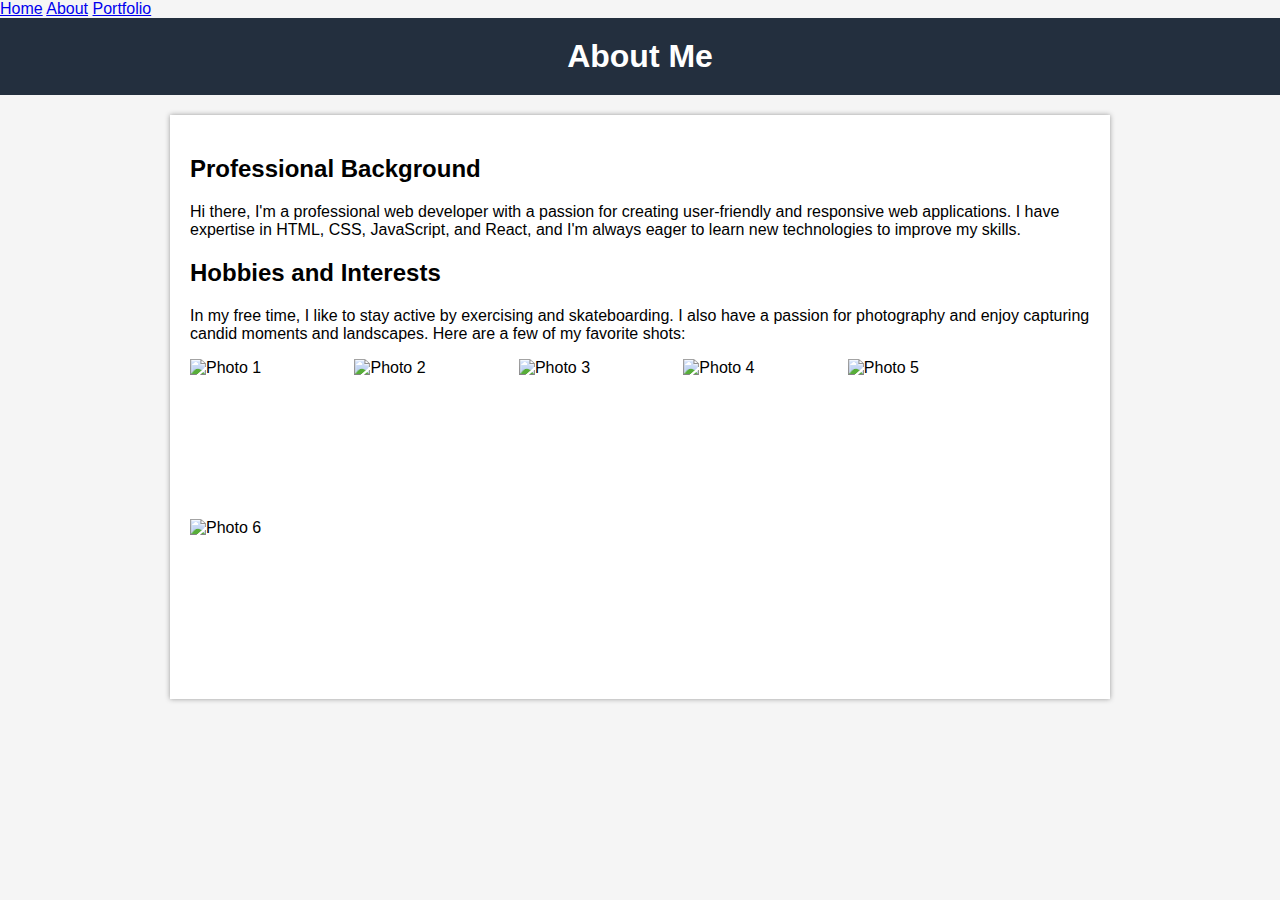
==== about.html @ 2afb96a4 "lets see this" ====
<!DOCTYPE html>
<html>
<head>
	<title>About Me</title>
	<style>
		body {
			font-family: Arial, sans-serif;
			background-color: #f5f5f5;
			margin: 0;
			padding: 0;
		}

		header {
			background-color: #232f3e;
			color: #fff;
			padding: 20px;
			text-align: center;
		}

		h1 {
			margin: 0;
			font-size: 32px;
			font-weight: bold;
		}

		.about-me {
			max-width: 900px;
			margin: 20px auto;
			padding: 20px;
			background-color: #fff;
			box-shadow: 0px 0px 5px #999;
		}

		img {
			display: inline-block;
			width: 150px;
			height: 150px;
			margin-right: 10px;
			margin-bottom: 10px;
			object-fit: cover;
		}
	</style>
</head>
<body>
  <nav>
        <a href="index.html">Home</a>
        <a href="about.html">About</a>
        <a href="portfolio.html">Portfolio</a>
    </nav>
	<header>
		<h1>About Me</h1>
	</header>

	<div class="about-me">
		<h2>Professional Background</h2>
		<p>Hi there, I'm a professional web developer with a passion for creating user-friendly and responsive web applications. I have expertise in HTML, CSS, JavaScript, and React, and I'm always eager to learn new technologies to improve my skills.</p>

		<h2>Hobbies and Interests</h2>
		<p>In my free time, I like to stay active by exercising and skateboarding. I also have a passion for photography and enjoy capturing candid moments and landscapes. Here are a few of my favorite shots:</p>

		<div class="images">
			<img src="https://via.placeholder.com/150x150.png?text=Photo+1" alt="Photo 1">
			<img src="https://via.placeholder.com/150x150.png?text=Photo+2" alt="Photo 2">
			<img src="https://via.placeholder.com/150x150.png?text=Photo+3" alt="Photo 3">
			<img src="https://via.placeholder.com/150x150.png?text=Photo+4" alt="Photo 4">
			<img src="https://via.placeholder.com/150x150.png?text=Photo+5" alt="Photo 5">
			<img src="https://via.placeholder.com/150x150.png?text=Photo+6" alt="Photo 6">
		</div>
	</div>
</body>
</html>
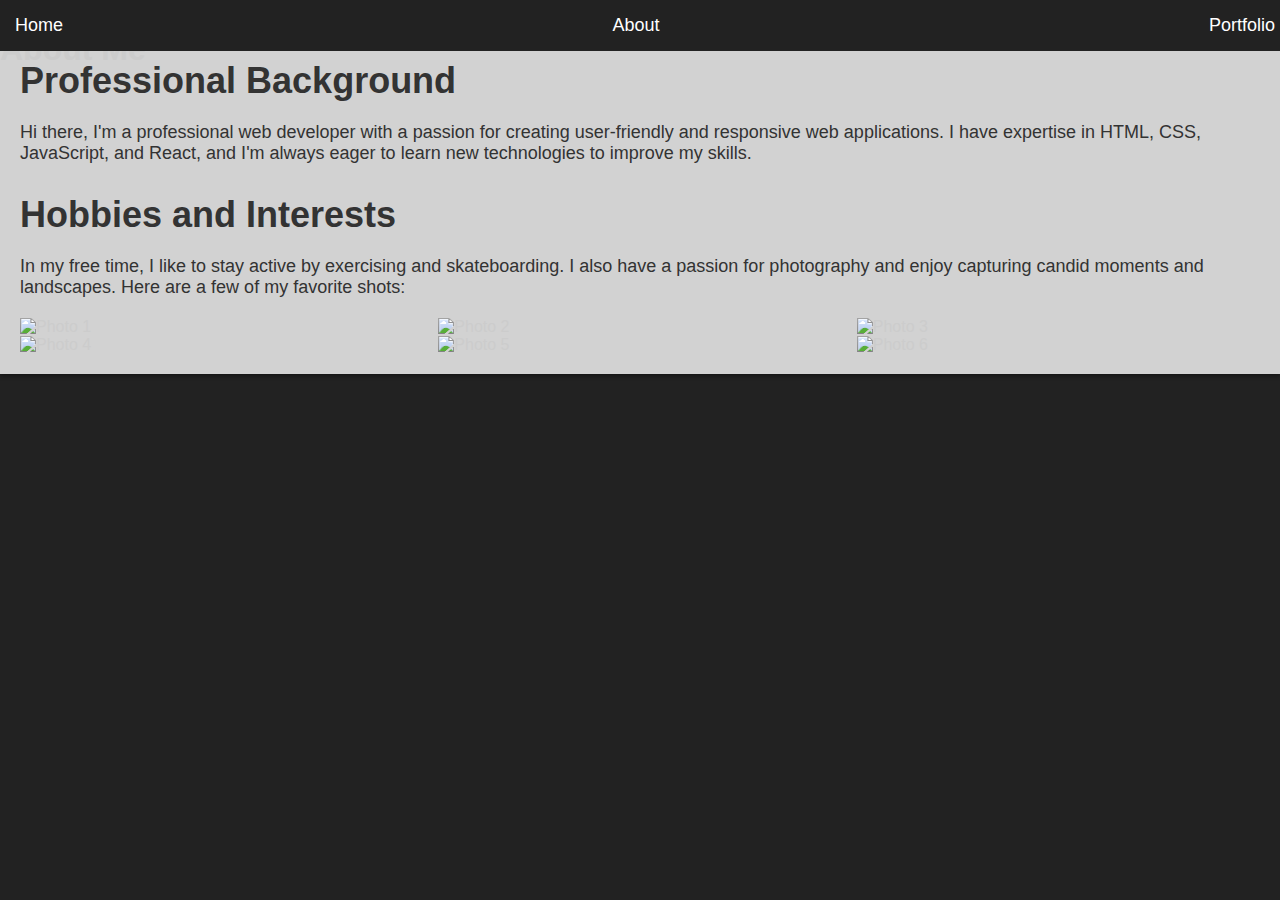
==== commit 91ca04d2: "lets see" ====
--- a/about.html
+++ b/about.html
@@ -2,42 +2,57 @@
 <html>
 <head>
 	<title>About Me</title>
+  <link rel="stylesheet" href="styles.css">
 	<style>
 		body {
 			font-family: Arial, sans-serif;
-			background-color: #f5f5f5;
+			color: #ccc;
+			background-color: #222;
 			margin: 0;
 			padding: 0;
 		}
 
-		header {
-			background-color: #232f3e;
-			color: #fff;
-			padding: 20px;
-			text-align: center;
-		}
-
-		h1 {
-			margin: 0;
-			font-size: 32px;
-			font-weight: bold;
+		.banner {
+			background-image: url('https://images.unsplash.com/photo-1557672172-298e090bd0f1?ixlib=rb-4.0.3&ixid=MnwxMjA3fDB8MHxwaG90by1wYWdlfHx8fGVufDB8fHx8&auto=format&fit=crop&w=774&q=80');
+			background-size: cover;
+			background-position: center;
+			height: 200px;
+			box-shadow: 0 2px 4px rgba(0,0,0,0.4);
+			margin-top: 60px;
 		}
 
 		.about-me {
-			max-width: 900px;
-			margin: 20px auto;
 			padding: 20px;
-			background-color: #fff;
-			box-shadow: 0px 0px 5px #999;
+			margin-top: -80px;
+			background-color: rgba(255,255,255,0.8);
+			box-shadow: 0 2px 4px rgba(0,0,0,0.4);
 		}
 
-		img {
-			display: inline-block;
-			width: 150px;
-			height: 150px;
-			margin-right: 10px;
+		.about-me h2 {
+			margin-bottom: 20px;
+			color: #333;
+			font-size: 36px;
+		}
+
+		.about-me p {
 			margin-bottom: 10px;
+			color: #333;
+			font-size: 18px;
+		}
+
+		.images {
+			display: flex;
+			flex-wrap: wrap;
+			justify-content: space-between;
+			align-content: space-between;
+			margin-top: 20px;
+		}
+
+		.images img {
+			width: calc(33.33% - 10px);
+			height: calc(50% - 10px);
 			object-fit: cover;
+			object-position: center;
 		}
 	</style>
 </head>
@@ -47,6 +62,7 @@
         <a href="about.html">About</a>
         <a href="portfolio.html">Portfolio</a>
     </nav>
+  <hr style="background-color:black;">
 	<header>
 		<h1>About Me</h1>
 	</header>
--- a/styles.css
+++ b/styles.css
@@ -0,0 +1,146 @@
+/* Resetting some default styles */
+
+/* Setting default font family and color */
+body {
+    font-family: Arial, sans-serif;
+    color: #ccc;
+    background-color: #222;
+  }
+  
+  /* Styling the navigation bar */
+  nav {
+    background-color: #222;
+    display: flex;
+    justify-content: space-between;
+    align-items: center;
+    padding: 10px;
+    position: fixed;
+    top: 0;
+    width: 100%;
+    z-index: 999;
+  }
+  
+  nav a {
+    color: #fff;
+    text-decoration: none;
+    margin-right: 10px;
+    padding: 5px;
+    font-size: 18px;
+  }
+  
+  nav a:hover {
+    background-color: #00d9ff;
+  }
+  
+  /* Styling the banner */
+  .banner {
+    position: relative;
+    height: 200px;
+    overflow: hidden;
+    margin-top: 60px; /* Adjust this value based on the height of your nav bar */
+  }
+  
+      
+.collage {
+        display: flex;
+        flex-wrap: wrap;
+        justify-content: space-between;
+        align-content: space-between;
+        width: calc(100% - 20px);
+        height: calc(100% - 20px);
+        padding: 10px;
+        margin: 0 auto;
+        box-shadow: 0 2px 4px rgba(0,0,0,0.4);
+      }
+      
+      .collage img {
+        width: calc(33.33% - 10px);
+        height: calc(50% - 10px);
+        object-fit: cover;
+        object-position: center;
+      }
+  
+  /* Styling the sections */
+  section {
+    background-color: #333;
+    padding: 20px;
+  }
+  
+  section:first-of-type {
+    margin-top: 0;
+  }
+  
+  section h2 {
+    margin-bottom: 20px;
+    color: #fff;
+    font-size: 36px;
+  }
+  
+  section ul {
+    margin-top: 10px;
+  }
+  
+  section li {
+    margin-bottom: 10px;
+  }
+  
+  section img {
+    max-width: 100%;
+    max-height: 200px;
+    position: relative;
+    top: 0;
+    left: 0;
+  }
+  
+  /* Media query for responsive nav bar */
+  @media screen and (max-width: 480px) {
+    nav {
+      flex-direction: column;
+      align-items: flex-start;
+      padding: 10px 20px;
+    }
+  
+    nav a {
+      margin-right: 0;
+      margin-bottom: 10px;
+    }
+  }
+  
+  footer {
+    display: flex;
+    justify-content: space-between;
+    align-items: center;
+    background-color: #222;
+    color: #ccc;
+    font-size: 14px;
+    padding: 12px;
+  }
+  
+  footer a {
+    color: #00d9ff;
+    text-decoration: none;
+  }
+  
+  footer a:hover {
+    text-decoration: underline;
+  }
+  
+  footer p {
+    margin: 0;
+  }
+  
+  footer span {
+    display: inline-block;
+    margin-right: 8px;
+  }
+  
+  footer i {
+    font-size: 16px;
+    margin-right: 4px;
+  }
+  @media screen and (max-width: 480px) {
+  .collage img {
+    width: 100%;
+    height: auto;
+  }
+}
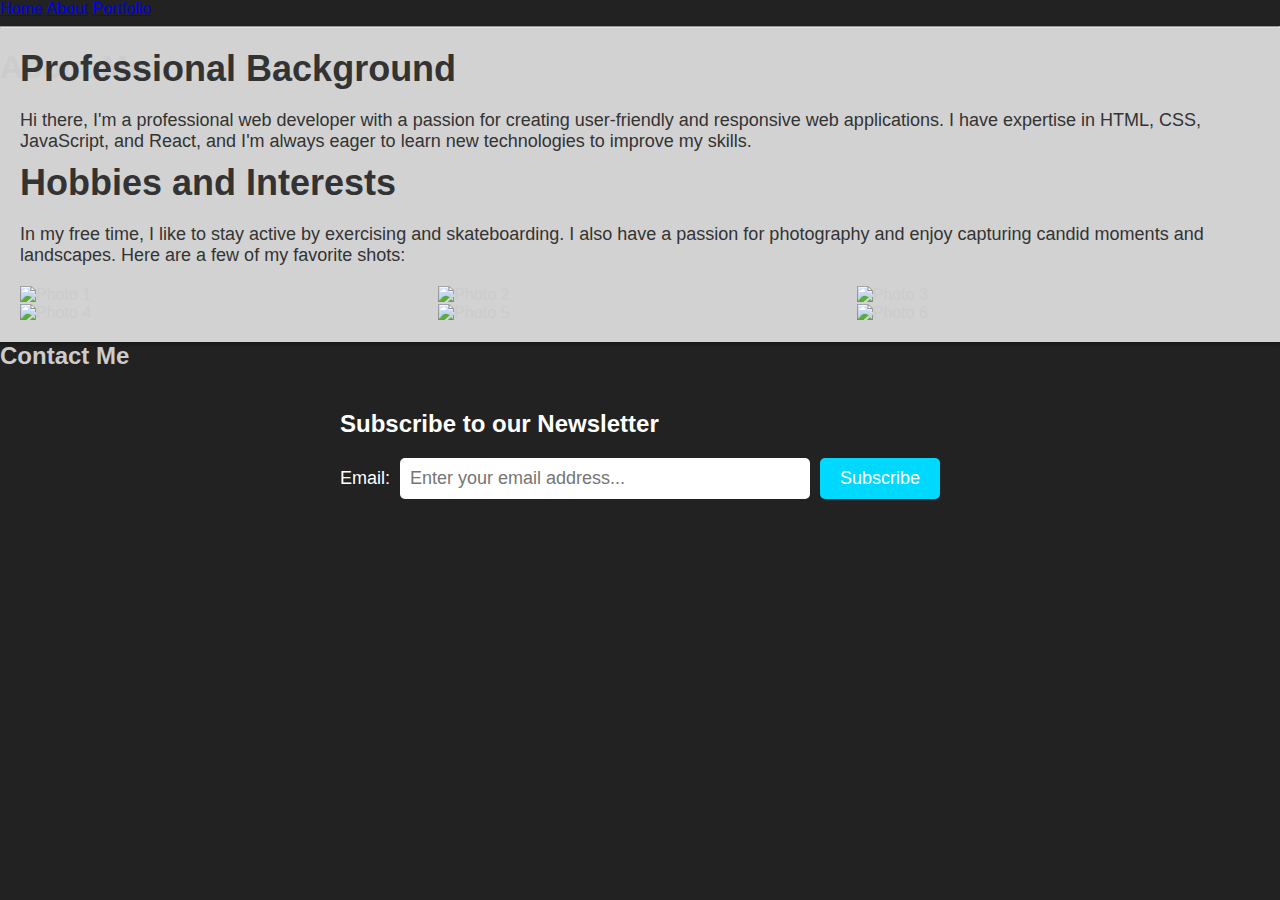
==== commit 44bb50b3: "added a form in the about me" ====
--- a/about.html
+++ b/about.html
@@ -75,13 +75,24 @@
 		<p>In my free time, I like to stay active by exercising and skateboarding. I also have a passion for photography and enjoy capturing candid moments and landscapes. Here are a few of my favorite shots:</p>
 
 		<div class="images">
-			<img src="https://via.placeholder.com/150x150.png?text=Photo+1" alt="Photo 1">
-			<img src="https://via.placeholder.com/150x150.png?text=Photo+2" alt="Photo 2">
-			<img src="https://via.placeholder.com/150x150.png?text=Photo+3" alt="Photo 3">
-			<img src="https://via.placeholder.com/150x150.png?text=Photo+4" alt="Photo 4">
-			<img src="https://via.placeholder.com/150x150.png?text=Photo+5" alt="Photo 5">
-			<img src="https://via.placeholder.com/150x150.png?text=Photo+6" alt="Photo 6">
+			<img src="https://images.unsplash.com/photo-1566796195789-d5a59f97235b?ixlib=rb-4.0.3&ixid=MnwxMjA3fDB8MHxwaG90by1wYWdlfHx8fGVufDB8fHx8&auto=format&fit=crop&w=1064&q=80" alt="Photo 1">
+			<img src="https://images.unsplash.com/photo-1550745165-9bc0b252726f?ixlib=rb-4.0.3&ixid=MnwxMjA3fDB8MHxwaG90by1wYWdlfHx8fGVufDB8fHx8&auto=format&fit=crop&w=2070&q=80" alt="Photo 2">
+			<img src="https://images.unsplash.com/photo-1610041321063-bbaf5286de89?ixlib=rb-4.0.3&ixid=MnwxMjA3fDB8MHxwaG90by1wYWdlfHx8fGVufDB8fHx8&auto=format&fit=crop&w=774&q=80" alt="Photo 3">
+			<img src="https://images.unsplash.com/photo-1576314728409-e51799b6f849?ixlib=rb-4.0.3&ixid=MnwxMjA3fDB8MHxwaG90by1wYWdlfHx8fGVufDB8fHx8&auto=format&fit=crop&w=652&q=80" alt="Photo 4">
+			<img src="https://images.unsplash.com/photo-1632108692617-7827d0c60dc1?ixlib=rb-4.0.3&ixid=MnwxMjA3fDB8MHxwaG90by1wYWdlfHx8fGVufDB8fHx8&auto=format&fit=crop&w=774&q=80" alt="Photo 5">
+			<img src="https://images.unsplash.com/photo-1519224335631-9f58c3f4b285?ixlib=rb-4.0.3&ixid=MnwxMjA3fDB8MHxwaG90by1wYWdlfHx8fGVufDB8fHx8&auto=format&fit=crop&w=1032&q=80" alt="Photo 6">
 		</div>
 	</div>
+
+  <h2>Contact Me</h2>
+  <div class="form-container">
+  <h2>Subscribe to our Newsletter</h2>
+  <form>
+    <label for="email">Email:</label>
+    <input type="email" id="email" name="email" placeholder="Enter your email address...">
+    <button type="submit">Subscribe</button>
+  </form>
+</div>
+
 </body>
 </html>
--- a/styles.css
+++ b/styles.css
@@ -1,146 +1,60 @@
-/* Resetting some default styles */
+.form-container {
+  max-width: 600px;
+  margin: 0 auto;
+  padding: 20px;
+  background-color: #222;
+  color: #fff;
+}
 
-/* Setting default font family and color */
-body {
-    font-family: Arial, sans-serif;
-    color: #ccc;
-    background-color: #222;
+h2 {
+  margin-top: 0;
+}
+
+form {
+  display: flex;
+  flex-wrap: wrap;
+  justify-content: center;
+  align-items: center;
+  margin-top: 20px;
+}
+
+label {
+  display: block;
+  margin-right: 10px;
+  font-size: 18px;
+}
+
+input[type="email"] {
+  flex: 1;
+  padding: 10px;
+  font-size: 18px;
+  border: none;
+  border-radius: 5px;
+  margin-right: 10px;
+}
+
+button[type="submit"] {
+  background-color: #00d9ff;
+  color: #fff;
+  padding: 10px 20px;
+  font-size: 18px;
+  border: none;
+  border-radius: 5px;
+  cursor: pointer;
+  transition: background-color 0.3s ease;
+}
+
+button[type="submit"]:hover {
+  background-color: #0080a3;
+}
+  
+@media screen and (max-width: 480px) {
+  form {
+    flex-direction: column;
   }
-  
-  /* Styling the navigation bar */
-  nav {
-    background-color: #222;
-    display: flex;
-    justify-content: space-between;
-    align-items: center;
-    padding: 10px;
-    position: fixed;
-    top: 0;
-    width: 100%;
-    z-index: 999;
-  }
-  
-  nav a {
-    color: #fff;
-    text-decoration: none;
-    margin-right: 10px;
-    padding: 5px;
-    font-size: 18px;
-  }
-  
-  nav a:hover {
-    background-color: #00d9ff;
-  }
-  
-  /* Styling the banner */
-  .banner {
-    position: relative;
-    height: 200px;
-    overflow: hidden;
-    margin-top: 60px; /* Adjust this value based on the height of your nav bar */
-  }
-  
-      
-.collage {
-        display: flex;
-        flex-wrap: wrap;
-        justify-content: space-between;
-        align-content: space-between;
-        width: calc(100% - 20px);
-        height: calc(100% - 20px);
-        padding: 10px;
-        margin: 0 auto;
-        box-shadow: 0 2px 4px rgba(0,0,0,0.4);
-      }
-      
-      .collage img {
-        width: calc(33.33% - 10px);
-        height: calc(50% - 10px);
-        object-fit: cover;
-        object-position: center;
-      }
-  
-  /* Styling the sections */
-  section {
-    background-color: #333;
-    padding: 20px;
-  }
-  
-  section:first-of-type {
-    margin-top: 0;
-  }
-  
-  section h2 {
-    margin-bottom: 20px;
-    color: #fff;
-    font-size: 36px;
-  }
-  
-  section ul {
-    margin-top: 10px;
-  }
-  
-  section li {
+
+  input[type="email"] {
+    margin-right: 0;
     margin-bottom: 10px;
   }
-  
-  section img {
-    max-width: 100%;
-    max-height: 200px;
-    position: relative;
-    top: 0;
-    left: 0;
-  }
-  
-  /* Media query for responsive nav bar */
-  @media screen and (max-width: 480px) {
-    nav {
-      flex-direction: column;
-      align-items: flex-start;
-      padding: 10px 20px;
-    }
-  
-    nav a {
-      margin-right: 0;
-      margin-bottom: 10px;
-    }
-  }
-  
-  footer {
-    display: flex;
-    justify-content: space-between;
-    align-items: center;
-    background-color: #222;
-    color: #ccc;
-    font-size: 14px;
-    padding: 12px;
-  }
-  
-  footer a {
-    color: #00d9ff;
-    text-decoration: none;
-  }
-  
-  footer a:hover {
-    text-decoration: underline;
-  }
-  
-  footer p {
-    margin: 0;
-  }
-  
-  footer span {
-    display: inline-block;
-    margin-right: 8px;
-  }
-  
-  footer i {
-    font-size: 16px;
-    margin-right: 4px;
-  }
-  @media screen and (max-width: 480px) {
-  .collage img {
-    width: 100%;
-    height: auto;
-  }
 }
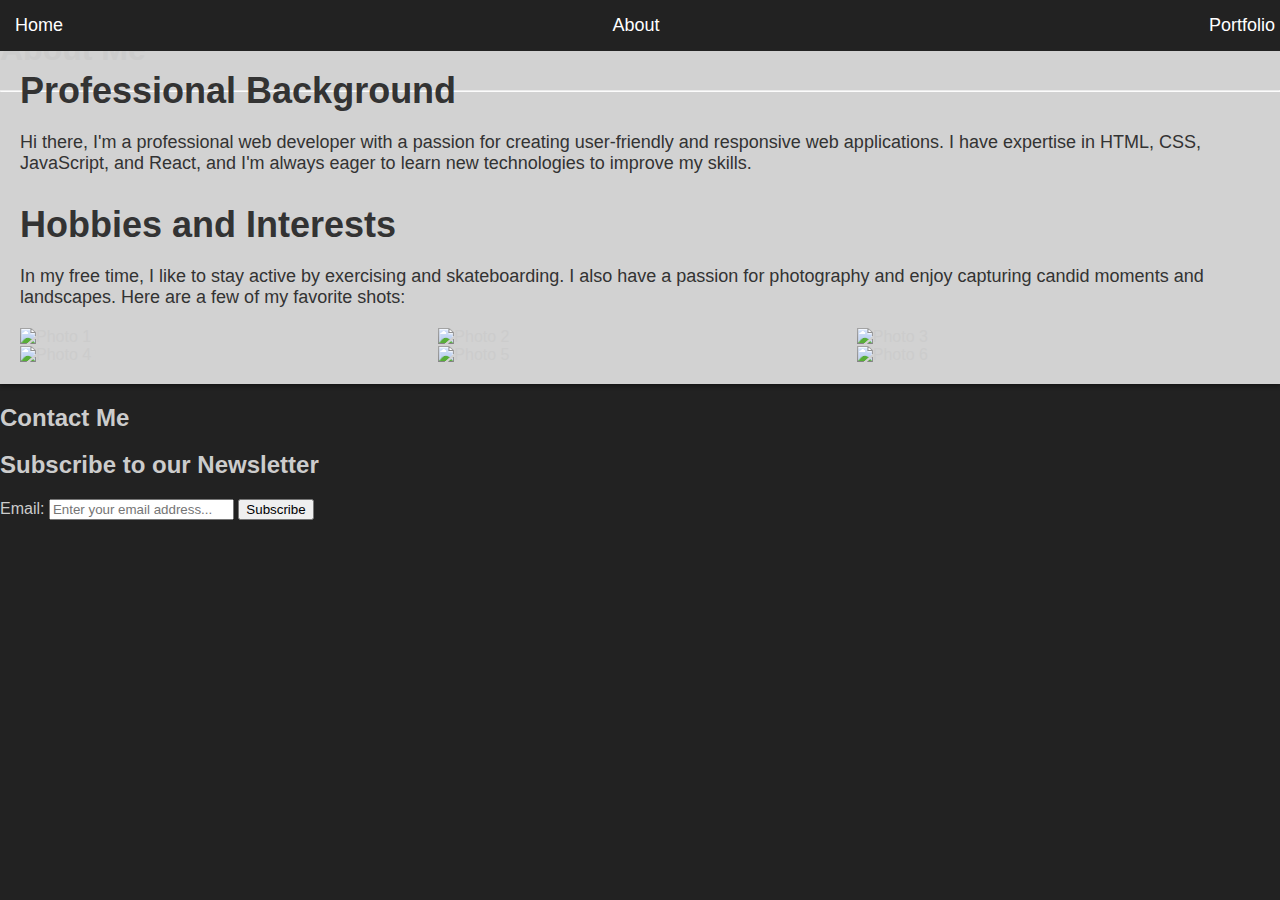
==== commit e2fef0d4: "made adjustements to size" ====
--- a/about.html
+++ b/about.html
@@ -66,6 +66,7 @@
 	<header>
 		<h1>About Me</h1>
 	</header>
+	<hr>
 
 	<div class="about-me">
 		<h2>Professional Background</h2>
--- a/styles.css
+++ b/styles.css
@@ -1,60 +1,141 @@
-.form-container {
-  max-width: 600px;
-  margin: 0 auto;
-  padding: 20px;
-  background-color: #222;
-  color: #fff;
-}
+/* Resetting some default styles */
 
-h2 {
-  margin-top: 0;
-}
-
-form {
-  display: flex;
-  flex-wrap: wrap;
-  justify-content: center;
-  align-items: center;
-  margin-top: 20px;
-}
-
-label {
-  display: block;
-  margin-right: 10px;
-  font-size: 18px;
-}
-
-input[type="email"] {
-  flex: 1;
-  padding: 10px;
-  font-size: 18px;
-  border: none;
-  border-radius: 5px;
-  margin-right: 10px;
-}
-
-button[type="submit"] {
-  background-color: #00d9ff;
-  color: #fff;
-  padding: 10px 20px;
-  font-size: 18px;
-  border: none;
-  border-radius: 5px;
-  cursor: pointer;
-  transition: background-color 0.3s ease;
-}
-
-button[type="submit"]:hover {
-  background-color: #0080a3;
-}
+/* Setting default font family and color */
+body {
+    font-family: Arial, sans-serif;
+    color: #ccc;
+    background-color: #222;
+  }
   
-@media screen and (max-width: 480px) {
-  form {
-    flex-direction: column;
+  /* Styling the navigation bar */
+  nav {
+    background-color: #222;
+    display: flex;
+    justify-content: space-between;
+    align-items: center;
+    padding: 10px;
+    position: fixed;
+    top: 0;
+    width: 100%;
+    z-index: 999;
   }
-
-  input[type="email"] {
-    margin-right: 0;
+  
+  nav a {
+    color: #fff;
+    text-decoration: none;
+    margin-right: 10px;
+    padding: 5px;
+    font-size: 18px;
+  }
+  
+  nav a:hover {
+    background-color: #00d9ff;
+  }
+  
+  /* Styling the banner */
+  .banner {
+    position: relative;
+    height: 200px;
+    overflow: hidden;
+    margin-top: 60px; /* Adjust this value based on the height of your nav bar */
+  }
+  
+      
+      .collage {
+        display: flex;
+        flex-wrap: wrap;
+        justify-content: space-between;
+        align-content: space-between;
+        width: calc(100% - 20px);
+        height: calc(100% - 20px);
+        padding: 10px;
+        margin: 0 auto;
+        box-shadow: 0 2px 4px rgba(0,0,0,0.4);
+      }
+      
+      .collage img {
+        width: calc(33.33% - 10px);
+        height: calc(50% - 10px);
+        object-fit: cover;
+        object-position: center;
+      }
+  
+  /* Styling the sections */
+  section {
+    background-color: #333;
+    padding: 20px;
+  }
+  
+  section:first-of-type {
+    margin-top: 0;
+  }
+  
+  section h2 {
+    margin-bottom: 20px;
+    color: #fff;
+    font-size: 36px;
+  }
+  
+  section ul {
+    margin-top: 10px;
+  }
+  
+  section li {
     margin-bottom: 10px;
   }
-}
+  
+  section img {
+    max-width: 100%;
+    max-height: 200px;
+    position: relative;
+    top: 0;
+    left: 0;
+  }
+  
+  /* Media query for responsive nav bar */
+  @media screen and (max-width: 480px) {
+    nav {
+      flex-direction: column;
+      align-items: flex-start;
+      padding: 10px 20px;
+    }
+  
+    nav a {
+      margin-right: 0;
+      margin-bottom: 10px;
+    }
+  }
+  
+  footer {
+    display: flex;
+    justify-content: space-between;
+    align-items: center;
+    background-color: #222;
+    color: #ccc;
+    font-size: 14px;
+    padding: 12px;
+  }
+  
+  footer a {
+    color: #00d9ff;
+    text-decoration: none;
+  }
+  
+  footer a:hover {
+    text-decoration: underline;
+  }
+  
+  footer p {
+    margin: 0;
+  }
+  
+  footer span {
+    display: inline-block;
+    margin-right: 8px;
+  }
+  
+  footer i {
+    font-size: 16px;
+    margin-right: 4px;
+  }
+  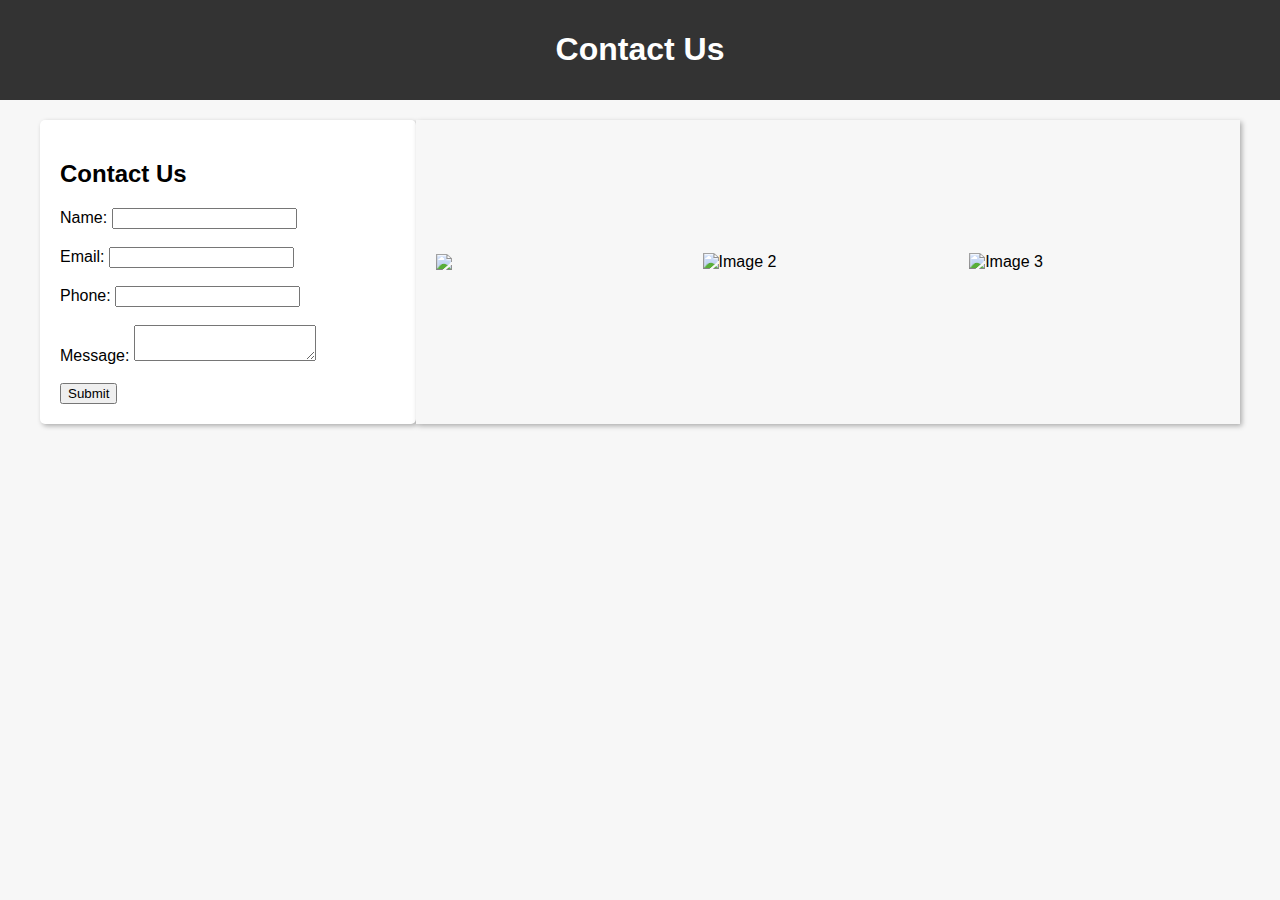
==== commit 8e1984f0: "a change" ====
--- a/about.html
+++ b/about.html
@@ -1,99 +1,85 @@
 <!DOCTYPE html>
 <html>
 <head>
-	<title>About Me</title>
-  <link rel="stylesheet" href="styles.css">
+	<title>Example Page</title>
 	<style>
 		body {
 			font-family: Arial, sans-serif;
-			color: #ccc;
-			background-color: #222;
+			background-color: #f7f7f7;
 			margin: 0;
 			padding: 0;
 		}
 
-		.banner {
-			background-image: url('https://images.unsplash.com/photo-1557672172-298e090bd0f1?ixlib=rb-4.0.3&ixid=MnwxMjA3fDB8MHxwaG90by1wYWdlfHx8fGVufDB8fHx8&auto=format&fit=crop&w=774&q=80');
-			background-size: cover;
-			background-position: center;
-			height: 200px;
-			box-shadow: 0 2px 4px rgba(0,0,0,0.4);
-			margin-top: 60px;
+		header {
+			background-color: #333;
+			color: white;
+			padding: 10px;
+			text-align: center;
 		}
 
-		.about-me {
+		.container {
+			display: flex;
+			justify-content: space-between;
+			max-width: 1200px;
+			margin: 0 auto;
 			padding: 20px;
-			margin-top: -80px;
-			background-color: rgba(255,255,255,0.8);
-			box-shadow: 0 2px 4px rgba(0,0,0,0.4);
 		}
 
-		.about-me h2 {
-			margin-bottom: 20px;
-			color: #333;
-			font-size: 36px;
+		.form {
+			flex-basis: 30%;
+			background-color: white;
+			padding: 20px;
+			border-radius: 5px;
+			box-shadow: 2px 2px 5px rgba(0,0,0,0.3);
 		}
 
-		.about-me p {
-			margin-bottom: 10px;
-			color: #333;
-			font-size: 18px;
-		}
-
-		.images {
+		.image-collage {
+			flex-basis: 70%;
 			display: flex;
 			flex-wrap: wrap;
 			justify-content: space-between;
-			align-content: space-between;
-			margin-top: 20px;
+			align-items: center;
+			background-color: #f7f7f7;
+			padding: 20px;
+			box-shadow: 2px 2px 5px rgba(0,0,0,0.3);
 		}
 
-		.images img {
-			width: calc(33.33% - 10px);
-			height: calc(50% - 10px);
-			object-fit: cover;
-			object-position: center;
+		.image-collage img {
+			width: 32%;
+			height: auto;
+			margin-bottom: 20px;
 		}
 	</style>
 </head>
 <body>
-  <nav>
-        <a href="index.html">Home</a>
-        <a href="about.html">About</a>
-        <a href="portfolio.html">Portfolio</a>
-    </nav>
-  <hr style="background-color:black;">
 	<header>
-		<h1>About Me</h1>
+		<h1>Contact Us</h1>
 	</header>
-	<hr>
+	<div class="container">
+		<div class="form">
+			<h2>Contact Us</h2>
+			<form action="submit-form.php" method="POST">
+				<label for="name">Name:</label>
+				<input type="text" id="name" name="name" required><br><br>
 
-	<div class="about-me">
-		<h2>Professional Background</h2>
-		<p>Hi there, I'm a professional web developer with a passion for creating user-friendly and responsive web applications. I have expertise in HTML, CSS, JavaScript, and React, and I'm always eager to learn new technologies to improve my skills.</p>
+				<label for="email">Email:</label>
+				<input type="email" id="email" name="email" required><br><br>
 
-		<h2>Hobbies and Interests</h2>
-		<p>In my free time, I like to stay active by exercising and skateboarding. I also have a passion for photography and enjoy capturing candid moments and landscapes. Here are a few of my favorite shots:</p>
+				<label for="phone">Phone:</label>
+				<input type="tel" id="phone" name="phone" required><br><br>
 
-		<div class="images">
-			<img src="https://images.unsplash.com/photo-1566796195789-d5a59f97235b?ixlib=rb-4.0.3&ixid=MnwxMjA3fDB8MHxwaG90by1wYWdlfHx8fGVufDB8fHx8&auto=format&fit=crop&w=1064&q=80" alt="Photo 1">
-			<img src="https://images.unsplash.com/photo-1550745165-9bc0b252726f?ixlib=rb-4.0.3&ixid=MnwxMjA3fDB8MHxwaG90by1wYWdlfHx8fGVufDB8fHx8&auto=format&fit=crop&w=2070&q=80" alt="Photo 2">
-			<img src="https://images.unsplash.com/photo-1610041321063-bbaf5286de89?ixlib=rb-4.0.3&ixid=MnwxMjA3fDB8MHxwaG90by1wYWdlfHx8fGVufDB8fHx8&auto=format&fit=crop&w=774&q=80" alt="Photo 3">
-			<img src="https://images.unsplash.com/photo-1576314728409-e51799b6f849?ixlib=rb-4.0.3&ixid=MnwxMjA3fDB8MHxwaG90by1wYWdlfHx8fGVufDB8fHx8&auto=format&fit=crop&w=652&q=80" alt="Photo 4">
-			<img src="https://images.unsplash.com/photo-1632108692617-7827d0c60dc1?ixlib=rb-4.0.3&ixid=MnwxMjA3fDB8MHxwaG90by1wYWdlfHx8fGVufDB8fHx8&auto=format&fit=crop&w=774&q=80" alt="Photo 5">
-			<img src="https://images.unsplash.com/photo-1519224335631-9f58c3f4b285?ixlib=rb-4.0.3&ixid=MnwxMjA3fDB8MHxwaG90by1wYWdlfHx8fGVufDB8fHx8&auto=format&fit=crop&w=1032&q=80" alt="Photo 6">
+				<label for="message">Message:</label>
+				<textarea id="message" name="message" required></textarea><br><br>
+
+				<input type="submit" value="Submit">
+			</form>
+		</div>
+		<div class="image-collage">
+			<img src="https://unsplash.com/photos/WkfDrhxDMC8 alt="Image 1">
+			<img src="https://unsplash.com/photos/p0j-mE6mGo4" alt="Image 2">
+			<img src="https://unsplash.com/photos/WkfDrhxDMC8" alt="Image 3">
+			
 		</div>
 	</div>
-
-  <h2>Contact Me</h2>
-  <div class="form-container">
-  <h2>Subscribe to our Newsletter</h2>
-  <form>
-    <label for="email">Email:</label>
-    <input type="email" id="email" name="email" placeholder="Enter your email address...">
-    <button type="submit">Subscribe</button>
-  </form>
-</div>
-
 </body>
 </html>
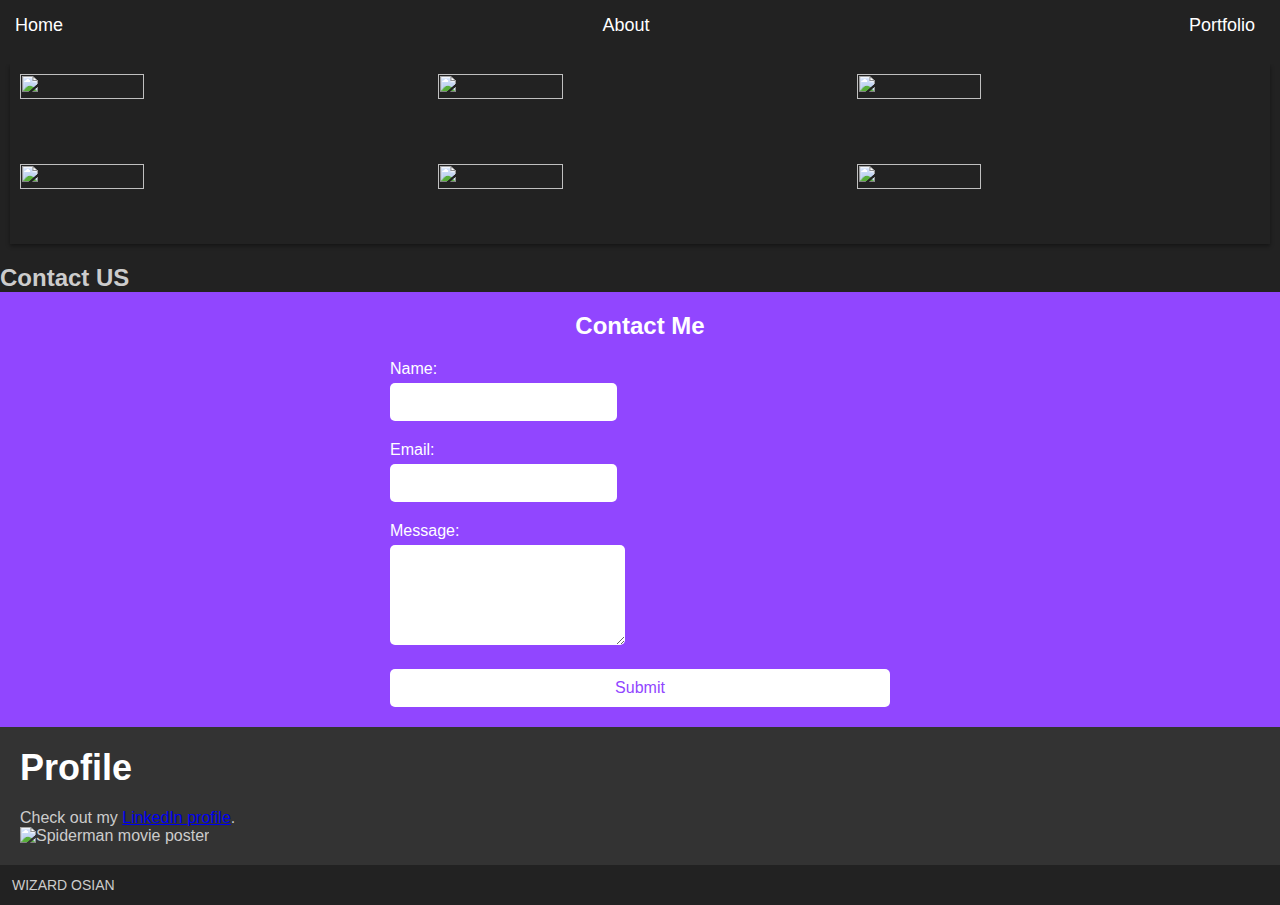
==== commit 4c5e3d98: "a new change" ====
--- a/about.html
+++ b/about.html
@@ -1,85 +1,59 @@
 <!DOCTYPE html>
-<html>
+<html lang="en">
 <head>
-	<title>Example Page</title>
-	<style>
-		body {
-			font-family: Arial, sans-serif;
-			background-color: #f7f7f7;
-			margin: 0;
-			padding: 0;
-		}
-
-		header {
-			background-color: #333;
-			color: white;
-			padding: 10px;
-			text-align: center;
-		}
-
-		.container {
-			display: flex;
-			justify-content: space-between;
-			max-width: 1200px;
-			margin: 0 auto;
-			padding: 20px;
-		}
-
-		.form {
-			flex-basis: 30%;
-			background-color: white;
-			padding: 20px;
-			border-radius: 5px;
-			box-shadow: 2px 2px 5px rgba(0,0,0,0.3);
-		}
-
-		.image-collage {
-			flex-basis: 70%;
-			display: flex;
-			flex-wrap: wrap;
-			justify-content: space-between;
-			align-items: center;
-			background-color: #f7f7f7;
-			padding: 20px;
-			box-shadow: 2px 2px 5px rgba(0,0,0,0.3);
-		}
-
-		.image-collage img {
-			width: 32%;
-			height: auto;
-			margin-bottom: 20px;
-		}
-	</style>
+    <meta charset="UTF-8">
+    <meta http-equiv="X-UA-Compatible" content="IE=edge">
+    <meta name="viewport" content="width=device-width, initial-scale=1.0">
+    <title>Document</title>
+  <link rel="stylesheet" href="styles.css">
+    <link rel="stylesheet" href="script.js">
+  
 </head>
 <body>
-	<header>
-		<h1>Contact Us</h1>
-	</header>
-	<div class="container">
-		<div class="form">
-			<h2>Contact Us</h2>
-			<form action="submit-form.php" method="POST">
-				<label for="name">Name:</label>
-				<input type="text" id="name" name="name" required><br><br>
-
-				<label for="email">Email:</label>
-				<input type="email" id="email" name="email" required><br><br>
-
-				<label for="phone">Phone:</label>
-				<input type="tel" id="phone" name="phone" required><br><br>
-
-				<label for="message">Message:</label>
-				<textarea id="message" name="message" required></textarea><br><br>
-
-				<input type="submit" value="Submit">
-			</form>
-		</div>
-		<div class="image-collage">
-			<img src="https://unsplash.com/photos/WkfDrhxDMC8 alt="Image 1">
-			<img src="https://unsplash.com/photos/p0j-mE6mGo4" alt="Image 2">
-			<img src="https://unsplash.com/photos/WkfDrhxDMC8" alt="Image 3">
-			
-		</div>
-	</div>
+    <nav>
+        <a href="index.html">Home</a>
+        <a href="about.html">About</a>
+        <a href="portfolio.html">Portfolio</a>
+    </nav>
+    <hr style="background-color:black;">
+    <hr>
+    <div class="banner">
+        <div class="collage">
+          <img src="https://images.unsplash.com/photo-1598057327499-d4189dede036?ixlib=rb-4.0.3&ixid=MnwxMjA3fDB8MHxwaG90by1wYWdlfHx8fGVufDB8fHx8&auto=format&fit=crop&w=774&q=80">
+          <img src="https://images.unsplash.com/photo-1531569696811-22fd21449dd1?ixlib=rb-4.0.3&ixid=MnwxMjA3fDB8MHxwaG90by1wYWdlfHx8fGVufDB8fHx8&auto=format&fit=crop&w=1035&q=80">
+          <img src="https://images.unsplash.com/photo-1519564463853-62962823fb39?ixlib=rb-4.0.3&ixid=MnwxMjA3fDB8MHxwaG90by1wYWdlfHx8fGVufDB8fHx8&auto=format&fit=crop&w=2833&q=80">
+          <img src="https://images.unsplash.com/photo-1569917761723-0a168f30c01c?ixlib=rb-4.0.3&ixid=MnwxMjA3fDB8MHxwaG90by1wYWdlfHx8fGVufDB8fHx8&auto=format&fit=crop&w=2071&q=80">
+          <img src="https://images.unsplash.com/photo-1624355834445-ec4f2ee30e5e?ixlib=rb-4.0.3&ixid=MnwxMjA3fDB8MHxwaG90by1wYWdlfHx8fGVufDB8fHx8&auto=format&fit=crop&w=2070&q=80">
+          <img src="https://images.unsplash.com/photo-1502675135487-e971002a6adb?ixlib=rb-4.0.3&ixid=MnwxMjA3fDB8MHxwaG90by1wYWdlfHx8fGVufDB8fHx8&auto=format&fit=crop&w=776&q=80">
+        </div>
+      </div>
+      
+   <h2>Contact US</h2>
+   <div class="contact-form">
+	<h2>Contact Me</h2>
+	<form>
+	  <div class="form-group">
+		<label for="name">Name:</label>
+		<input type="text" id="name" name="name">
+	  </div>
+	  <div class="form-group">
+		<label for="email">Email:</label>
+		<input type="email" id="email" name="email">
+	  </div>
+	  <div class="form-group">
+		<label for="message">Message:</label>
+		<textarea id="message" name="message"></textarea>
+	  </div>
+	  <button type="submit">Submit</button>
+	</form>
+  </div>
+  
+      
+   <section>
+      <h2>Profile</h2>
+      <p>Check out my <a href="#">LinkedIn profile</a>.</p>
+      <img src="https://external-content.duckduckgo.com/iu/?u=https%3A%2F%2Ftse1.mm.bing.net%2Fth%3Fid%3DOIP.JUV3COHIgdNQegdFpcqbBwHaHa%26pid%3DApi%26h%3D160&f=1&ipt=1775d95047e68c410b04f6fbb037222f8dfd7c8ed63e5307d7cb8457ed2f163e&ipo=images" alt="Spiderman movie poster">
+    </section>
+  <footer> WIZARD OSIAN</footer>
 </body>
-</html>
+</html>--- a/styles.css
+++ b/styles.css
@@ -0,0 +1,215 @@
+/* Resetting some default styles */
+
+/* Setting default font family and color */
+/* CSS reset */
+* {
+  margin: 0;
+  padding: 0;
+  box-sizing: border-box;
+}
+
+body {
+    font-family: Arial, sans-serif;
+    color: #ccc;
+    background-color: #222;
+  }
+  
+  /* Styling the navigation bar */
+  nav {
+    background-color: #222;
+    display: flex;
+    justify-content: space-between;
+    align-items: center;
+    padding: 10px;
+    position: fixed;
+    top: 0;
+    left: 0;
+    right: 0;
+    z-index: 999;
+  }
+  
+  nav a {
+    color: #fff;
+    text-decoration: none;
+    font-size: 18px;
+    margin-right: 10px;
+    padding: 5px;
+  }
+  
+  nav a:hover {
+    background-color: #00d9ff;
+  }
+  
+  @media screen and (max-width: 480px) {
+    nav {
+      flex-direction: column;
+      align-items: flex-start;
+      padding: 10px 20px;
+    }
+    
+    nav a {
+      margin-right: 0;
+      margin-bottom: 10px;
+    }
+  }
+  
+  
+  /* Styling the banner */
+  .banner {
+    position: relative;
+    height: 200px;
+    overflow: hidden;
+    margin-top: 60px; /* Adjust this value based on the height of your nav bar */
+  }
+  
+      
+      .collage {
+        display: flex;
+        flex-wrap: wrap;
+        justify-content: space-between;
+        align-content: space-between;
+        width: calc(100% - 20px);
+        height: calc(100% - 20px);
+        padding: 10px;
+        margin: 0 auto;
+        box-shadow: 0 2px 4px rgba(0,0,0,0.4);
+      }
+      
+      .collage img {
+        width: calc(33.33% - 10px);
+        height: calc(50% - 10px);
+        object-fit: cover;
+        object-position: center;
+      }
+  
+  /* Styling the sections */
+  section {
+    background-color: #333;
+    padding: 20px;
+  }
+  
+  section:first-of-type {
+    margin-top: 0;
+  }
+  
+  section h2 {
+    margin-bottom: 20px;
+    color: #fff;
+    font-size: 36px;
+  }
+  
+  section ul {
+    margin-top: 10px;
+  }
+  
+  section li {
+    margin-bottom: 10px;
+  }
+  
+  section img {
+    max-width: 100%;
+    max-height: 200px;
+    position: relative;
+    top: 0;
+    left: 0;
+  }
+  
+  /* Media query for responsive nav bar */
+  @media screen and (max-width: 480px) {
+    nav {
+      flex-direction: column;
+      align-items: flex-start;
+      padding: 10px 20px;
+    }
+  
+    nav a {
+      margin-right: 0;
+      margin-bottom: 10px;
+    }
+  }
+  
+  footer {
+    display: flex;
+    justify-content: space-between;
+    align-items: center;
+    background-color: #222;
+    color: #ccc;
+    font-size: 14px;
+    padding: 12px;
+  }
+  
+  footer a {
+    color: #00d9ff;
+    text-decoration: none;
+  }
+  
+  footer a:hover {
+    text-decoration: underline;
+  }
+  
+  footer p {
+    margin: 0;
+  }
+  
+  footer span {
+    display: inline-block;
+    margin-right: 8px;
+  }
+  
+  footer i {
+    font-size: 16px;
+    margin-right: 4px;
+  }
+  .contact-form {
+    display: flex;
+    flex-direction: column;
+    justify-content: center;
+    align-items: center;
+    background-color: #9146ff;
+    color: #fff;
+    padding: 20px;
+  }
+  
+  .contact-form h2 {
+    margin-bottom: 20px;
+  }
+  
+  .contact-form form {
+    display: flex;
+    flex-direction: column;
+    width: 100%;
+    max-width: 500px;
+  }
+  
+  .form-group {
+    margin-bottom: 20px;
+  }
+  
+  .form-group label {
+    display: block;
+    margin-bottom: 5px;
+  }
+  
+  .form-group input,
+  .form-group textarea {
+    padding: 10px;
+    border-radius: 5px;
+    border: none;
+    background-color: #fff;
+    font-size: 16px;
+  }
+  
+  .form-group textarea {
+    height: 100px;
+  }
+  
+  button[type="submit"] {
+    background-color: #fff;
+    color: #9146ff;
+    border: none;
+    border-radius: 5px;
+    padding: 10px;
+    font-size: 16px;
+    cursor: pointer;
+  }
+  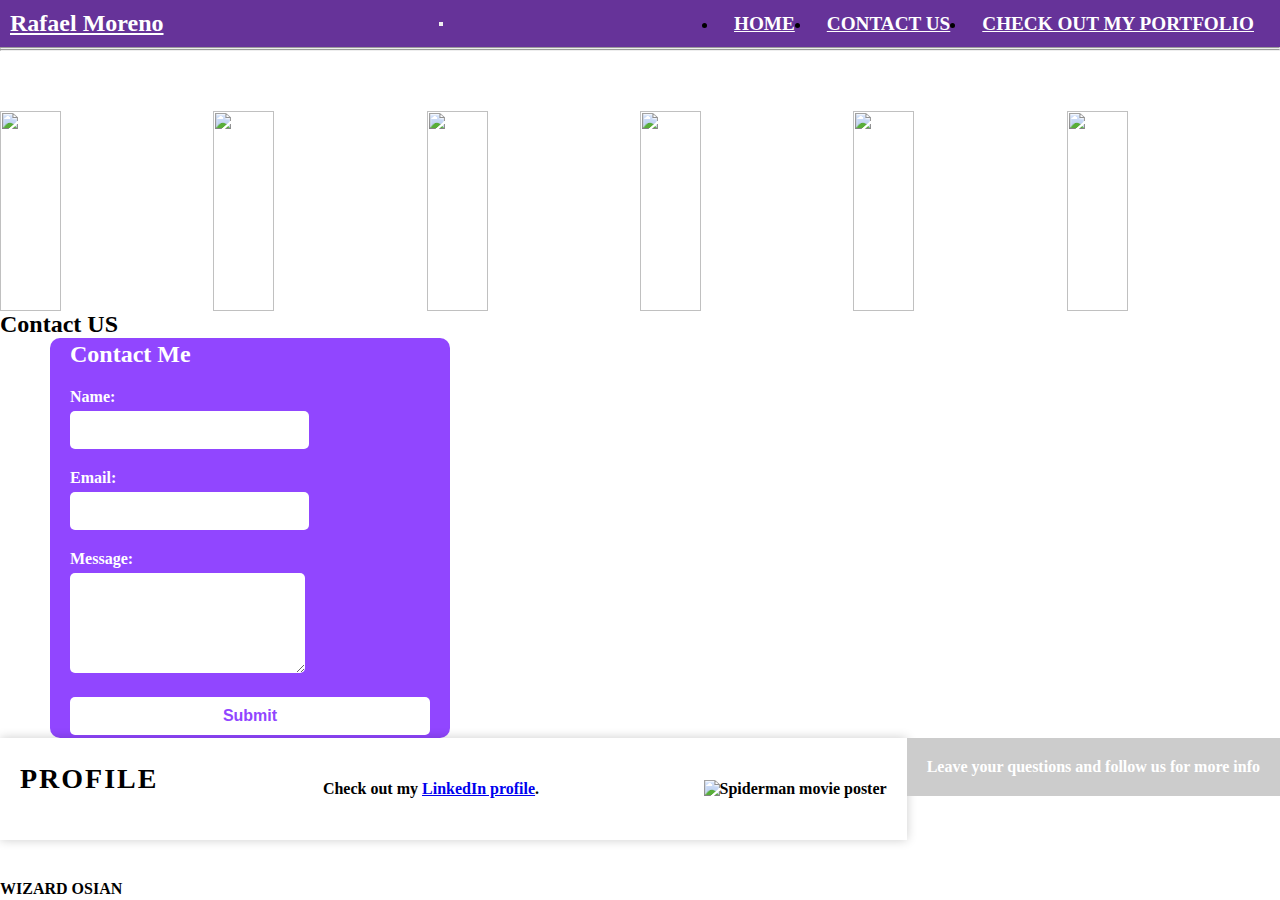
==== commit 75a44233: "made it better" ====
--- a/about.html
+++ b/about.html
@@ -6,15 +6,32 @@
     <meta name="viewport" content="width=device-width, initial-scale=1.0">
     <title>Document</title>
   <link rel="stylesheet" href="styles.css">
+  <link rel="stylesheet" href="about.css">
     <link rel="stylesheet" href="script.js">
   
 </head>
 <body>
-    <nav>
-        <a href="index.html">Home</a>
-        <a href="about.html">About</a>
-        <a href="portfolio.html">Portfolio</a>
-    </nav>
+    <nav class="navbar navbar-expand-md navbar-light bg-light">
+		<a class="navbar-brand" href="#">Rafael Moreno</a>
+		<button class="navbar-toggler" type="button" data-toggle="collapse" data-target="#navbarNav" aria-controls="navbarNav" aria-expanded="false" aria-label="Toggle navigation">
+		  <span class="navbar-toggler-icon"></span>
+		</button>
+	  
+		<div class="collapse navbar-collapse" id="navbarNav">
+		  <ul class="navbar-nav ml-auto">
+			<li class="nav-item active">
+			  <a class="nav-link" href="index.html">Home</a>
+			</li>
+			<li class="nav-item">
+			  <a class="nav-link" href="about.html">Contact US</a>
+			</li>
+			<li class="nav-item">
+			  <a class="nav-link" href="portfolio.html">Check out my portfolio</a>
+			</li>
+			
+		  </ul>
+		</div>
+	  </nav>
     <hr style="background-color:black;">
     <hr>
     <div class="banner">
@@ -27,7 +44,7 @@
           <img src="https://images.unsplash.com/photo-1502675135487-e971002a6adb?ixlib=rb-4.0.3&ixid=MnwxMjA3fDB8MHxwaG90by1wYWdlfHx8fGVufDB8fHx8&auto=format&fit=crop&w=776&q=80">
         </div>
       </div>
-      
+      <div>
    <h2>Contact US</h2>
    <div class="contact-form">
 	<h2>Contact Me</h2>
@@ -39,6 +56,7 @@
 	  <div class="form-group">
 		<label for="email">Email:</label>
 		<input type="email" id="email" name="email">
+		
 	  </div>
 	  <div class="form-group">
 		<label for="message">Message:</label>
@@ -47,6 +65,11 @@
 	  <button type="submit">Submit</button>
 	</form>
   </div>
+  <div class="info-box">
+	<p>Leave your questions and follow us for more info</p>
+  </div>
+  </div>
+ 
   
       
    <section>
--- a/styles.css
+++ b/styles.css
@@ -1,215 +1,183 @@
 /* Resetting some default styles */
-
-/* Setting default font family and color */
-/* CSS reset */
 * {
   margin: 0;
   padding: 0;
   box-sizing: border-box;
 }
 
+/* Setting default font family and color */
 body {
-    font-family: Arial, sans-serif;
-    color: #ccc;
-    background-color: #222;
+  font-family: "Times New Roman", Times, serif;
+  color: black;
+  background-color: #fff;
+}
+
+/* Making all text bold */
+* {
+  font-weight: bold;
+}
+
+/* Styling the navigation bar */
+.navbar {
+  background-color: #663399;
+  display: flex;
+  justify-content: space-between;
+  align-items: center;
+  padding: 10px;
+}
+
+.navbar-brand {
+  color: #fff;
+  font-size: 1.5rem;
+}
+
+.nav-link {
+  color: #fff;
+  font-size: 1.2rem;
+  margin-left: 1rem;
+  text-transform: uppercase;
+}
+
+.nav-link:hover {
+  color: #f5f5f5;
+}
+
+.navbar-toggler-icon {
+  display: none;
+}
+
+@media screen and (max-width: 768px) {
+  .navbar-nav {
+    display: none;
   }
-  
-  /* Styling the navigation bar */
-  nav {
-    background-color: #222;
-    display: flex;
-    justify-content: space-between;
-    align-items: center;
-    padding: 10px;
-    position: fixed;
+
+  .navbar-toggler {
+    display: block;
+    background-color: #fff;
+    border: none;
+    padding: 6px;
+  }
+
+  .navbar-toggler:hover {
+    background-color: #f5f5f5;
+  }
+
+  .navbar-toggler-icon {
+    display: block;
+    width: 20px;
+    height: 2px;
+    background-color: #333;
+    position: relative;
+    top: 9px;
+  }
+
+  .navbar-toggler-icon::before,
+  .navbar-toggler-icon::after {
+    content: "";
+    display: block;
+    width: 100%;
+    height: 100%;
+    background-color: #333;
+    position: absolute;
+    left: 0;
+    transition: transform 0.3s ease-out;
+  }
+
+  .navbar-toggler-icon::before {
+    top: -6px;
+  }
+
+  .navbar-toggler-icon::after {
+    bottom: -6px;
+  }
+
+  .navbar-toggler.collapsed .navbar-toggler-icon::before {
+    transform: rotate(45deg);
     top: 0;
-    left: 0;
-    right: 0;
-    z-index: 999;
   }
-  
-  nav a {
-    color: #fff;
-    text-decoration: none;
-    font-size: 18px;
-    margin-right: 10px;
-    padding: 5px;
+
+  .navbar-toggler.collapsed .navbar-toggler-icon::after {
+    transform: rotate(-45deg);
+    bottom: 0;
   }
-  
-  nav a:hover {
-    background-color: #00d9ff;
+}
+
+.navbar-nav {
+  display: flex;
+  justify-content: center;
+}
+
+.nav-item {
+  margin-right: 1rem;
+}
+
+@media screen and (max-width: 768px) {
+  .nav-item {
+    margin-right: 0;
+    margin-bottom: 0.5rem;
   }
-  
-  @media screen and (max-width: 480px) {
-    nav {
-      flex-direction: column;
-      align-items: flex-start;
-      padding: 10px 20px;
-    }
-    
-    nav a {
-      margin-right: 0;
-      margin-bottom: 10px;
-    }
-  }
-  
-  
-  /* Styling the banner */
-  .banner {
-    position: relative;
-    height: 200px;
-    overflow: hidden;
-    margin-top: 60px; /* Adjust this value based on the height of your nav bar */
-  }
-  
-      
-      .collage {
-        display: flex;
-        flex-wrap: wrap;
-        justify-content: space-between;
-        align-content: space-between;
-        width: calc(100% - 20px);
-        height: calc(100% - 20px);
-        padding: 10px;
-        margin: 0 auto;
-        box-shadow: 0 2px 4px rgba(0,0,0,0.4);
-      }
-      
-      .collage img {
-        width: calc(33.33% - 10px);
-        height: calc(50% - 10px);
-        object-fit: cover;
-        object-position: center;
-      }
-  
-  /* Styling the sections */
-  section {
-    background-color: #333;
-    padding: 20px;
-  }
-  
-  section:first-of-type {
-    margin-top: 0;
-  }
-  
-  section h2 {
-    margin-bottom: 20px;
-    color: #fff;
-    font-size: 36px;
-  }
-  
-  section ul {
-    margin-top: 10px;
-  }
-  
-  section li {
-    margin-bottom: 10px;
-  }
-  
-  section img {
-    max-width: 100%;
-    max-height: 200px;
-    position: relative;
-    top: 0;
-    left: 0;
-  }
-  
-  /* Media query for responsive nav bar */
-  @media screen and (max-width: 480px) {
-    nav {
-      flex-direction: column;
-      align-items: flex-start;
-      padding: 10px 20px;
-    }
-  
-    nav a {
-      margin-right: 0;
-      margin-bottom: 10px;
-    }
-  }
-  
-  footer {
-    display: flex;
-    justify-content: space-between;
-    align-items: center;
-    background-color: #222;
-    color: #ccc;
-    font-size: 14px;
-    padding: 12px;
-  }
-  
-  footer a {
-    color: #00d9ff;
-    text-decoration: none;
-  }
-  
-  footer a:hover {
-    text-decoration: underline;
-  }
-  
-  footer p {
-    margin: 0;
-  }
-  
-  footer span {
-    display: inline-block;
-    margin-right: 8px;
-  }
-  
-  footer i {
-    font-size: 16px;
-    margin-right: 4px;
-  }
-  .contact-form {
-    display: flex;
-    flex-direction: column;
-    justify-content: center;
-    align-items: center;
-    background-color: #9146ff;
-    color: #fff;
-    padding: 20px;
-  }
-  
-  .contact-form h2 {
-    margin-bottom: 20px;
-  }
-  
-  .contact-form form {
-    display: flex;
-    flex-direction: column;
-    width: 100%;
-    max-width: 500px;
-  }
-  
-  .form-group {
-    margin-bottom: 20px;
-  }
-  
-  .form-group label {
-    display: block;
-    margin-bottom: 5px;
-  }
-  
-  .form-group input,
-  .form-group textarea {
-    padding: 10px;
-    border-radius: 5px;
-    border: none;
-    background-color: #fff;
-    font-size: 16px;
-  }
-  
-  .form-group textarea {
-    height: 100px;
-  }
-  
-  button[type="submit"] {
-    background-color: #fff;
-    color: #9146ff;
-    border: none;
-    border-radius: 5px;
-    padding: 10px;
-    font-size: 16px;
-    cursor: pointer;
-  }
-  +}
+
+/* Banner styles */
+.banner {
+  position: relative;
+  height: 200px;
+  overflow: hidden;
+  margin-top: 60px;
+}
+
+.collage {
+  display: flex;
+  justify-content: space-between;
+  align-items: center;
+  height: 100%;
+}
+
+.collage img {
+  width: calc(33.33% - 10px);
+  height: 100%;
+  object-fit: cover;
+  object-position: center;
+}
+
+/* Section styles */
+section {
+  padding: 20px;
+  margin-bottom: 40px;
+  background-color: #fff;
+  box-shadow: 0 0 10px rgba(0, 0, 0, 0.2);
+  display: flex;
+  flex-wrap: wrap;
+  justify-content: space-between;
+  align-items: center;
+}
+
+section h2 {
+  font-family: Georgia, serif;
+  margin-bottom: 20px;
+  font-weight: bold;
+  font-size: 28px;
+  text-align: center;
+  text-transform: uppercase;
+  letter-spacing: 2px;
+  line-height: 1.5;
+  color: black;
+}
+.summary {
+  width: 400px;
+  margin-right: 40px;
+  font-size: 18px;
+  line-height: 1.5;
+  text-align: relative;
+}
+.info-box {
+  background-color: #ccc;
+  color: #fff;
+  padding: 20px;
+  float: right;
+}
+.summary-container {
+  background-image: url('https://plus.unsplash.com/premium_photo-1670249421324-232b654455d0?ixlib=rb-4.0.3&ixid=MnwxMjA3fDB8MHxzZWFyY2h8N3x8Y29tcHV0ZXJzfGVufDB8fDB8fA%3D%3D&auto=format&fit=crop&w=800&q=60');
+  background-size: cover;
+  background-position: center;
+}
--- a/about.css
+++ b/about.css
@@ -0,0 +1,56 @@
+.contact-form {
+    display: flex;
+    flex-direction: column;
+    justify-content: center;
+    align-items: flex-start;
+    background-color: #9146ff;
+    color: #fff;
+    padding: 20px;
+    width: 400px;
+    height: 400px;
+    border-radius: 10px;
+    margin-left: 50px;
+  }
+  
+  .contact-form h2 {
+    margin-bottom: 20px;
+  }
+  
+  .contact-form form {
+    display: flex;
+    flex-direction: column;
+    width: 100%;
+  }
+  
+  .form-group {
+    margin-bottom: 20px;
+  }
+  
+  .form-group label {
+    display: block;
+    margin-bottom: 5px;
+  }
+  
+  .form-group input,
+  .form-group textarea {
+    padding: 10px;
+    border-radius: 5px;
+    border: none;
+    background-color: #fff;
+    font-size: 16px;
+  }
+  
+  .form-group textarea {
+    height: 100px;
+  }
+  
+  button[type="submit"] {
+    background-color: #fff;
+    color: #9146ff;
+    border: none;
+    border-radius: 5px;
+    padding: 10px;
+    font-size: 16px;
+    cursor: pointer;
+  }
+  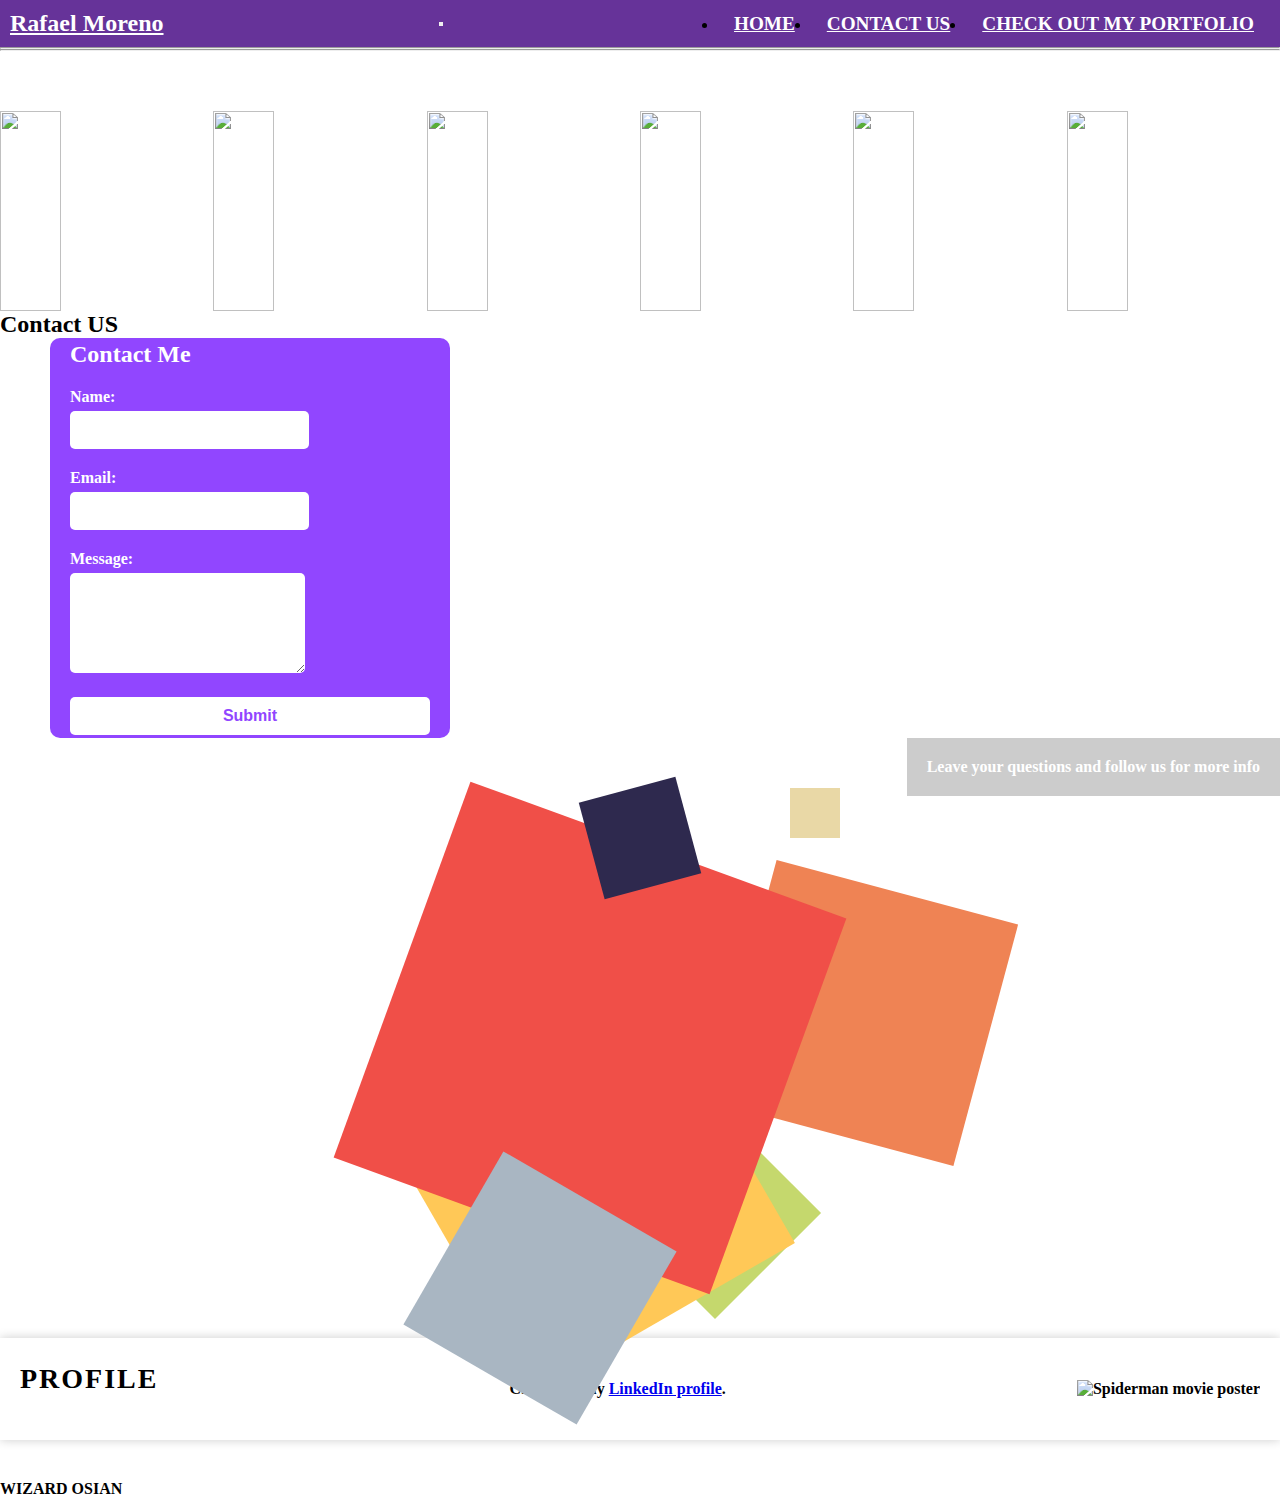
==== commit a456eeca: "made it better" ====
--- a/about.html
+++ b/about.html
@@ -70,6 +70,16 @@
   </div>
   </div>
  
+  <div class="artwork-container">
+	<div class="shape-1"></div>
+	<div class="shape-2"></div>
+	<div class="shape-3"></div>
+	<div class="shape-4"></div>
+	<div class="shape-5"></div>
+	<div class="shape-6"></div>
+	<div class="shape-7"></div>
+	<div class="shape-8"></div>
+  </div>
   
       
    <section>
--- a/styles.css
+++ b/styles.css
@@ -177,7 +177,7 @@
   float: right;
 }
 .summary-container {
-  background-image: url('https://plus.unsplash.com/premium_photo-1670249421324-232b654455d0?ixlib=rb-4.0.3&ixid=MnwxMjA3fDB8MHxzZWFyY2h8N3x8Y29tcHV0ZXJzfGVufDB8fDB8fA%3D%3D&auto=format&fit=crop&w=800&q=60');
+  background-image: url('https://images.unsplash.com/photo-1525547719571-a2d4ac8945e2?ixlib=rb-4.0.3&ixid=MnwxMjA3fDB8MHxwaG90by1wYWdlfHx8fGVufDB8fHx8&auto=format&fit=crop&w=1064&q=80');
   background-size: cover;
   background-position: center;
 }
--- a/about.css
+++ b/about.css
@@ -53,4 +53,98 @@
     font-size: 16px;
     cursor: pointer;
   }
+  .artwork-container {
+    position: relative;
+    width: 600px;
+    height: 600px;
+    margin: 0 auto;
+  }
+  
+  .shape-1 {
+    position: absolute;
+    top: 100px;
+    left: 50px;
+    width: 400px;
+    height: 400px;
+    background-color: #F04F48;
+    transform: rotate(20deg);
+    z-index: 5;
+  }
+  
+  .shape-2 {
+    position: absolute;
+    top: 200px;
+    left: 200px;
+    width: 200px;
+    height: 200px;
+    background-color: #0D6E8F;
+    transform: rotate(45deg);
+    z-index: 4;
+  }
+  
+  .shape-3 {
+    position: absolute;
+    top: 300px;
+    left: 100px;
+    width: 300px;
+    height: 300px;
+    background-color: #FFC857;
+    transform: rotate(-30deg);
+    z-index: 3;
+  }
+  
+  .shape-4 {
+    position: absolute;
+    top: 50px;
+    left: 250px;
+    width: 100px;
+    height: 100px;
+    background-color: #2E294E;
+    transform: rotate(75deg);
+    z-index: 6;
+  }
+  
+  .shape-5 {
+    position: absolute;
+    top: 400px;
+    left: 300px;
+    width: 150px;
+    height: 150px;
+    background-color: #C5D86D;
+    transform: rotate(-45deg);
+    z-index: 2;
+  }
+  
+  .shape-6 {
+    position: absolute;
+    top: 150px;
+    left: 400px;
+    width: 250px;
+    height: 250px;
+    background-color: #EF8354;
+    transform: rotate(15deg);
+    z-index: 1;
+  }
+  
+  .shape-7 {
+    position: absolute;
+    top: 50px;
+    left: 450px;
+    width: 50px;
+    height: 50px;
+    background-color: #E9D8A6;
+    transform: rotate(90deg);
+    z-index: 7;
+  }
+  
+  .shape-8 {
+    position: absolute;
+    top: 450px;
+    left: 100px;
+    width: 200px;
+    height: 200px;
+    background-color: #A9B6C2;
+    transform: rotate(-60deg);
+    z-index: 8;
+  }
   